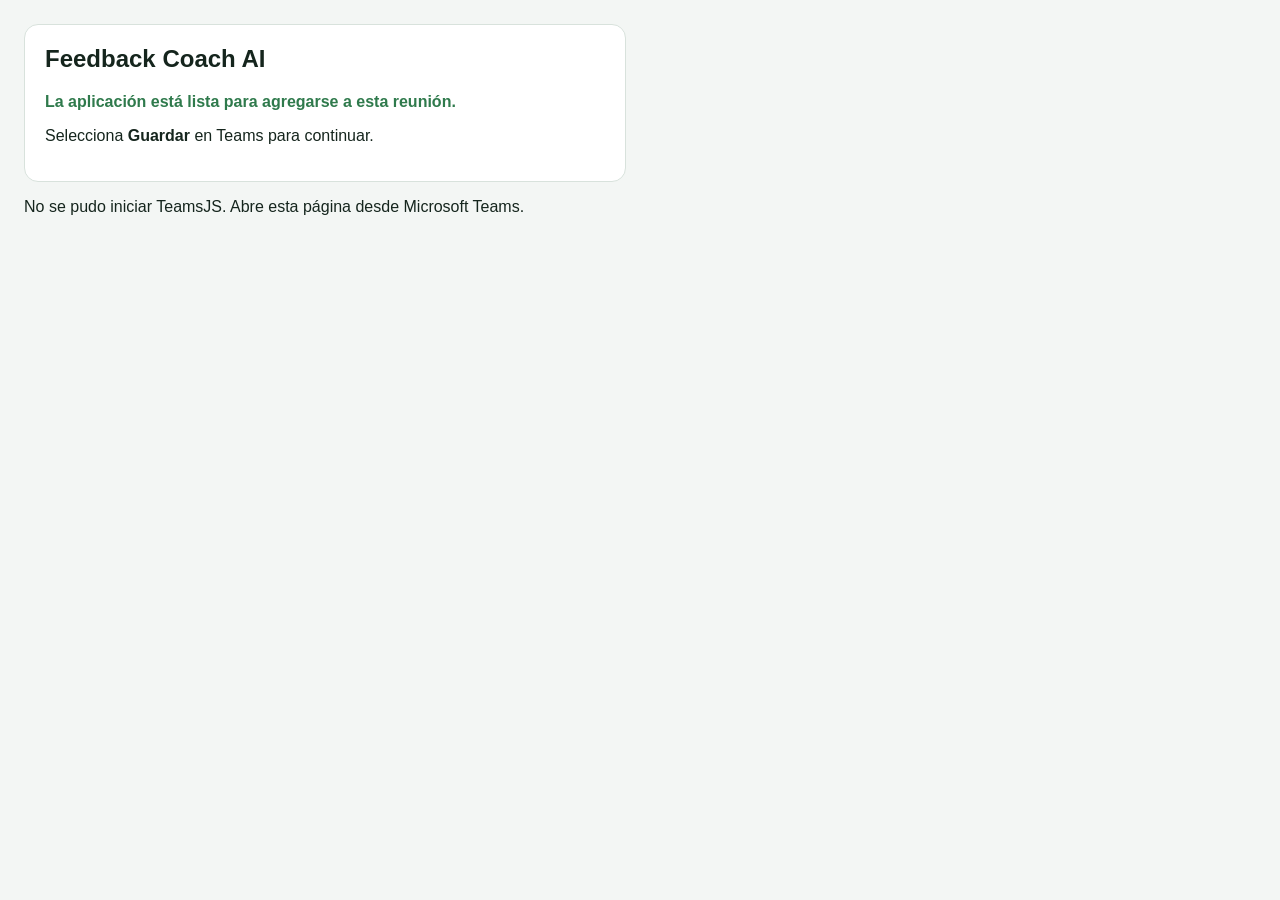
==== configure.html @ 664e9179 "Add files via upload" ====
<!doctype html>
<html lang="es">
<head>
  <meta charset="utf-8" />
  <meta name="viewport" content="width=device-width, initial-scale=1" />
  <title>Configurar Feedback Coach AI</title>
  <script src="https://res.cdn.office.net/teams-js/2.40.0/js/MicrosoftTeams.min.js"></script>
  <style>body{font-family:Segoe UI,Arial,sans-serif;margin:0;padding:24px;color:#15251d;background:#f3f6f4}.card{max-width:560px;background:white;border:1px solid #d8e2dc;border-radius:14px;padding:20px}h2{margin-top:0}.ok{color:#2f7a4c;font-weight:700}</style>
</head>
<body>
  <div class="card">
    <h2>Feedback Coach AI</h2>
    <p class="ok">La aplicación está lista para agregarse a esta reunión.</p>
    <p>Selecciona <b>Guardar</b> en Teams para continuar.</p>
  </div>
  <script>
    (async function(){
      try {
        await microsoftTeams.app.initialize();
        const base = new URL('.', window.location.href).href.replace(/\/$/, '');
        microsoftTeams.pages.config.registerOnSaveHandler(async function(saveEvent){
          try {
            await microsoftTeams.pages.config.setConfig({
              websiteUrl: base + '/index.html',
              contentUrl: base + '/index.html',
              entityId: 'feedback-coach-ai',
              suggestedDisplayName: 'Feedback Coach AI'
            });
            saveEvent.notifySuccess();
          } catch (e) {
            saveEvent.notifyFailure('No se pudo configurar Feedback Coach AI.');
          }
        });
        microsoftTeams.pages.config.setValidityState(true);
      } catch (e) {
        document.body.insertAdjacentHTML('beforeend','<p>No se pudo iniciar TeamsJS. Abre esta página desde Microsoft Teams.</p>');
      }
    })();
  </script>
</body>
</html>
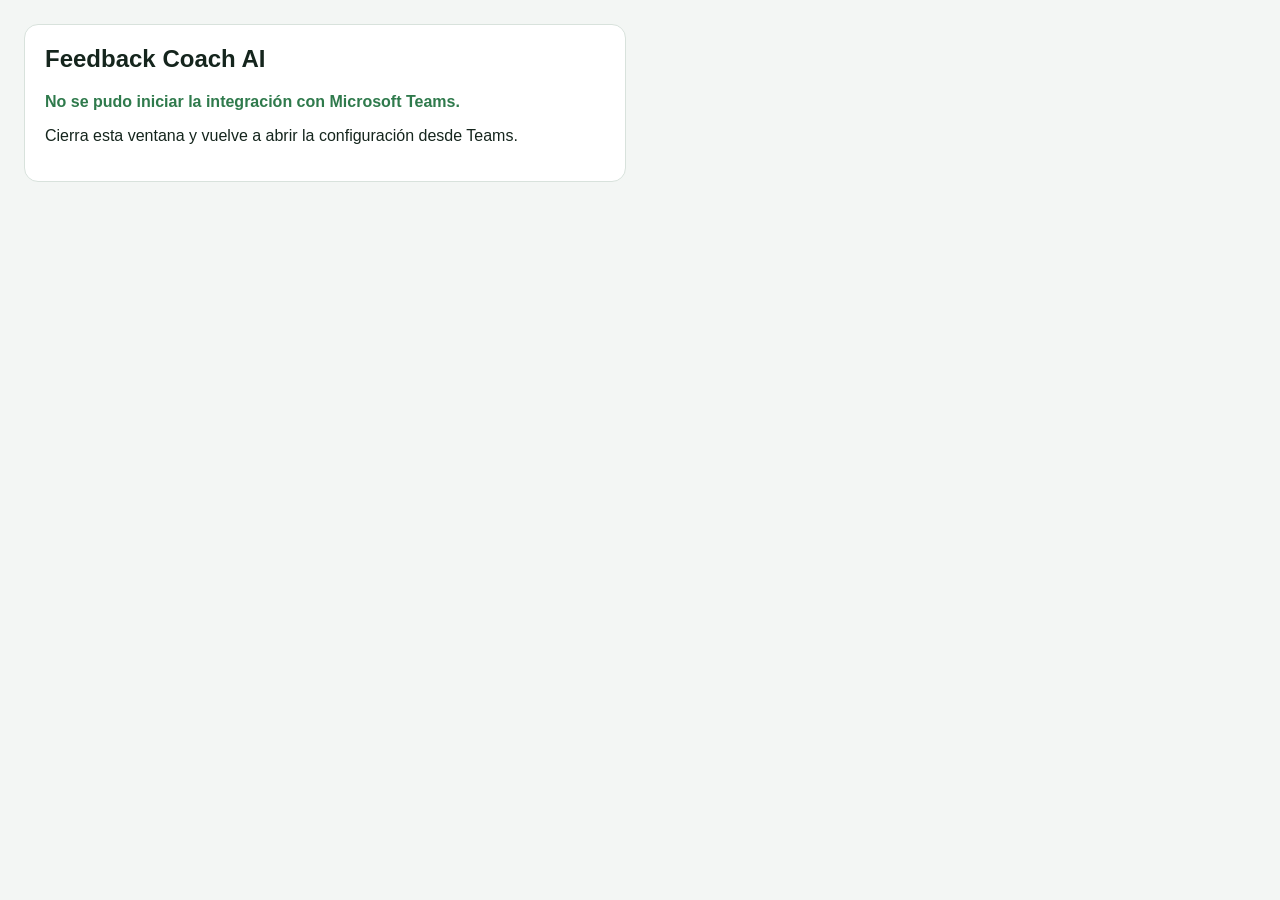
==== commit fa12e1da: "Add files via upload" ====
--- a/configure.html
+++ b/configure.html
@@ -10,30 +10,46 @@
 <body>
   <div class="card">
     <h2>Feedback Coach AI</h2>
-    <p class="ok">La aplicación está lista para agregarse a esta reunión.</p>
-    <p>Selecciona <b>Guardar</b> en Teams para continuar.</p>
+    <p class="ok" id="readyText">La aplicación está lista para agregarse.</p>
+    <p id="contextText">Selecciona <b>Guardar</b> en Teams para continuar.</p>
   </div>
   <script>
     (async function(){
       try {
         await microsoftTeams.app.initialize();
+        const ctx = await microsoftTeams.app.getContext();
+        const fc = ctx && ctx.page ? (ctx.page.frameContext || '') : '';
+        const labels = {
+          channelTab: 'este canal',
+          privateChatTab: 'este chat grupal',
+          meetingChatTab: 'el chat de esta reunión',
+          meetingDetailsTab: 'esta reunión',
+          meetingSidePanel: 'el panel de esta reunión',
+          meetingStage: 'el escenario de esta reunión'
+        };
+        document.getElementById('readyText').textContent = 'Feedback Coach AI está listo para agregarse a ' + (labels[fc] || 'Teams') + '.';
         const base = new URL('.', window.location.href).href.replace(/\/$/, '');
+        const entityId = 'feedback-coach-ai-' + (ctx && ctx.page && ctx.page.id ? ctx.page.id : Date.now());
+
         microsoftTeams.pages.config.registerOnSaveHandler(async function(saveEvent){
           try {
             await microsoftTeams.pages.config.setConfig({
               websiteUrl: base + '/index.html',
               contentUrl: base + '/index.html',
-              entityId: 'feedback-coach-ai',
+              entityId: entityId,
               suggestedDisplayName: 'Feedback Coach AI'
             });
             saveEvent.notifySuccess();
           } catch (e) {
+            console.error('Teams setConfig failed', e);
             saveEvent.notifyFailure('No se pudo configurar Feedback Coach AI.');
           }
         });
         microsoftTeams.pages.config.setValidityState(true);
       } catch (e) {
-        document.body.insertAdjacentHTML('beforeend','<p>No se pudo iniciar TeamsJS. Abre esta página desde Microsoft Teams.</p>');
+        console.error('Teams initialization failed', e);
+        document.getElementById('readyText').textContent = 'No se pudo iniciar la integración con Microsoft Teams.';
+        document.getElementById('contextText').textContent = 'Cierra esta ventana y vuelve a abrir la configuración desde Teams.';
       }
     })();
   </script>
